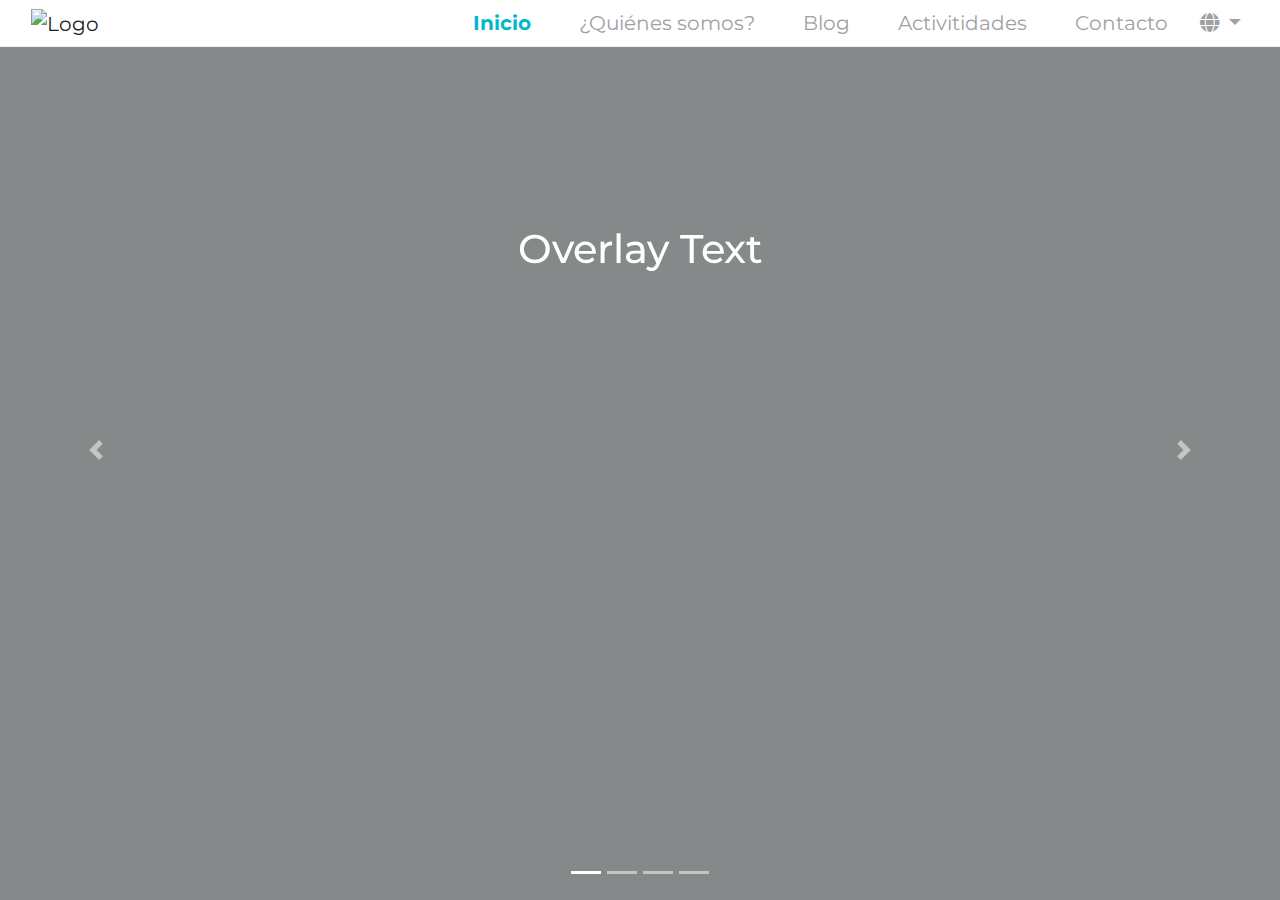
==== index.html @ be06c55a "work on all pages" ====
<!DOCTYPE html>
<html lang="en">

<head>
  <!-- Required meta tags -->
  <meta charset="utf-8">
  <meta name="viewport" content="width=device-width, initial-scale=1, shrink-to-fit=no">
  <title>Miriam Website</title>
  <meta name="author" content="Caterina">
  <meta name="description" content="Miriam Website.">
  <link rel="shortcut icon" href="/img/brand.png" type="image/x-icon">
   <!-- Bootstrap CSS  and Font Awesome-->
  <link rel="stylesheet" href="https://cdnjs.cloudflare.com/ajax/libs/font-awesome/5.11.2/css/all.css">
  <link rel="stylesheet" href="https://stackpath.bootstrapcdn.com/bootstrap/4.4.1/css/bootstrap.min.css"
    integrity="sha384-Vkoo8x4CGsO3+Hhxv8T/Q5PaXtkKtu6ug5TOeNV6gBiFeWPGFN9MuhOf23Q9Ifjh" crossorigin="anonymous">
    <link href="https://fonts.googleapis.com/css2?family=Montserrat:wght@700&display=swap" rel="stylesheet">
    <link href="https://fonts.googleapis.com/css2?family=Work+Sans:wght@300&display=swap" rel="stylesheet">
    <link href="https://fonts.googleapis.com/css2?family=Caveat:wght@700&display=swap" rel="stylesheet">
  <link rel="stylesheet" href="https://maxcdn.bootstrapcdn.com/font-awesome/4.4.0/css/font-awesome.min.css">
  <link rel="stylesheet" href="style.css">
</head>

<body>

  <!-- <div class="site-container">
    <header class="site-header"></header>
    <main class="site-content">
 -->
<!-- Navigation -->

      <nav class="navbar navbar-expand-lg navbar-light fixed-top">
        <div class="container-fluid">
          <a class="navbar-brand" href="index.html"> <img
              src="https://s7.gifyu.com/images/logo4.png" alt="Logo" class="logo"></a>
          <button class="navbar-toggler" id="toggler" type="button" data-toggle="collapse"
            data-target="#navbarNavDropdown" aria-controls="navbarNavDropdown" aria-expanded="false"
            aria-label="Toggle navigation">
            <span class="navbar-toggler-icon" id="icon"></span>
          </button>

          <div class="collapse navbar-collapse" id="navbarNavDropdown">
            <ul class="navbar-nav ml-auto">
              <li class="nav-item px-3 active">
                <a class="nav-link english" href="#">Home <span class="sr-only">(current)</span></a>
                <a class="nav-link spanish" href="#">Inicio <span class="sr-only">(current)</span></a>
              </li>
              <li class="nav-item px-3">
                <a class="nav-link english" href="about.html">Who we are?</a>
                <a class="nav-link spanish" href="about.html">¿Quiénes somos?</a>
              </li>
              <li class="nav-item px-3">
                <a class="nav-link english" href="blog.html">Blog</a>
                <a class="nav-link spanish" href="blog.html">Blog</a>
              </li>
              <li class="nav-item px-3">
                <a class="nav-link english" href="activities.html">Activities</a>
                <a class="nav-link spanish" href="activities.html">Activitidades</a>
              </li>
              <li class="nav-item px-3">
                <a class="nav-link english" href="contact.html">Contact</a>
                <a class="nav-link spanish" href="contact.html">Contacto</a>
              </li>

              <!-- Dropdown translation menu -->
              <li class="nav-item dropdown home">
                <a class="nav-link dropdown-toggle english" href="http://example.com" id="dropdown09"
                  data-toggle="dropdown" aria-haspopup="true" aria-expanded="false"><span
                    class="flag-icon flag-icon-us"> </span> <i class="fas fa-globe"></i> </a>
                <a class="nav-link dropdown-toggle spanish" href="http://example.com" id="dropdown10"
                  data-toggle="dropdown" aria-haspopup="true" aria-expanded="false"><span
                    class="flag-icon flag-icon-us"> </span> <i class="fas fa-globe"></i> </a>

                <!-- Dropdown button to change translation  -->
                <div class="dropdown-menu" aria-labelledby="dropdown09">
                  <a class="dropdown-item" href="#fr"><span class="flag-icon flag-icon-fr"> </span> <button
                      class="languageTranslate" onclick="translateToEnglish()">EN</button> </a>
                  <a class="dropdown-item" href="#fr"><span class="flag-icon flag-icon-fr"> </span> <button
                      class="languageTranslate" onclick="translateToSpanish()">ES</button> </a>
                </div>
              </li>
            </ul>
          </div>
        </div>
      </nav>


      <!-- Slider -->
<section class="slider-section">
	<div id="carousel" class="carousel slide" data-ride="carousel">
		<!-- Indicators -->
		<ol class="carousel-indicators">
			<li data-target="#carousel" data-slide-to="0" class="active"></li>
			<li data-target="#carousel" data-slide-to="1"></li>
      <li data-target="#carousel" data-slide-to="2"></li>
      <li data-target="#carousel" data-slide-to="3"></li>
		</ol> <!-- End of Indicators -->

		<!-- Carousel Content -->
		<div class="carousel-inner" role="listbox">
   
      <div class="carousel-item active" style="background-image: url('   https://images.pexels.com/photos/3184302/pexels-photo-3184302.jpeg?auto=compress&cs=tinysrgb&dpr=2&h=650&w=940');">
        <div class="overlay"><h1>Overlay Text</h1></div> 
				<div class="carousel-caption d-none d-md-block">
       
				<!-- 	<h3>Amazon Forest</h3>
					<p>Cool description for Amazon Forest.</p> -->
				</div>
			</div> <!-- End of Carousel Item -->

      <div class="carousel-item" style="background-image: url('https://cdn.pixabay.com/photo/2016/02/18/22/24/surfing-1208255_1280.jpg');">
        <div class="overlay"><h1>Overlay Text</h1></div> 
				<div class="carousel-caption d-none d-md-block">
			<!-- 		<h3>Bridge Picture</h3>
					<p>Awesome description for bridge.</p> -->
				</div>
      </div> <!-- End of Carousel Item -->
      <div class="carousel-item" style="background-image: url('https://images.pexels.com/photos/3184423/pexels-photo-3184423.jpeg?auto=compress&cs=tinysrgb&dpr=3&h=750&w=1260');">
    <!--   <div class="carousel-item" style="background-image: url('https://s7.gifyu.com/images/workplace-1245776_1920.jpg');"> -->
        <div class="overlay"><h1>Overlay Text</h1></div> 
				<div class="carousel-caption d-none d-md-block">
			<!-- 		<h3>Bridge Picture</h3>
					<p>Awesome description for bridge.</p> -->
				</div>
			</div> <!-- End of Carousel Item -->

			<div class="carousel-item" style="background-image: url('https://images.pexels.com/photos/1000445/pexels-photo-1000445.jpeg?auto=compress&cs=tinysrgb&dpr=2&h=650&w=940');">
        <div class="overlay"><h1>Overlay Text</h1></div> 
        <div class="carousel-caption d-none d-md-block">
				<!-- 	<h3>Flowers & Grass</h3> -->
				<!-- 	<p>Beauty of Flowers & Grass.</p> -->
				</div>
			</div> <!-- End of Carousel Item -->
    </div> <!-- End of Carousel Content -->
    
    

		<!-- Previous & Next -->
		<a href="#carousel" class="carousel-control-prev" role="button" data-slide="prev">
			<span class="carousel-control-prev-icon" aria-hidden="true"></span>
			<span class="sr-only"></span>
		</a>
		<a href="#carousel" class="carousel-control-next" role="button" data-slide="next">
			<span class="carousel-control-next-icon" aria-hidden="true"></span>
			<span class="sr-only"></span>
		</a>
	</div> <!-- End of Carousel -->
</section> <!-- End of Slider -->

<!-- <section id="carouselPictures">

      <div id="carouselExampleControls" class="carousel slide" data-ride="carousel">
        <div class="carousel-inner">
          <div class="carousel-item active">
        <div class="overlay"><h1>Overlay Text</h1></div> 
            <img class="d-block w-100 img-fluid" src="https://s7.gifyu.com/images/flower3.jpg" alt="First slide">
          </div>
          <div class="carousel-item">
            <div class="overlay"><h1>Overlay Text</h1></div>
            <img class="d-block w-100 img-fluid" src="https://s7.gifyu.com/images/workplace-1245776_1920.jpg" alt="Second slide">
          </div>
          <div class="carousel-item">
            <div class="overlay"><h1>Overlay Text</h1></div>
            <img class="d-block w-100 img-fluid" src="https://s7.gifyu.com/images/success-846055_1920.jpg" alt="Third slide">
          </div>
        </div>
        <a class="carousel-control-prev" href="#carouselExampleControls" role="button" data-slide="prev">
          <span class="carousel-control-prev-icon" aria-hidden="true"></span>
          <span class="sr-only">Previous</span>
        </a>
        <a class="carousel-control-next" href="#carouselExampleControls" role="button" data-slide="next">
          <span class="carousel-control-next-icon" aria-hidden="true"></span>
          <span class="sr-only">Next</span>
        </a>
      </div>

    </section> -->

<!-- Home landing page section -->

     <!--  <div id="home">
        <div class="container-fluid p-0">
          <div class="row home-row">
            <div class="col-sm-12 col-md-12 col-lg-6 col-xl-6 landing-box-1">
              <h1 class="english">We <span class="highlight">drive</span> the flow</h1>
              <h1 class="spanish"> <span class="highlight">Dirigimos</span> el flujo</h1>
              <p class="english">Cooling devices for on-board electronics based on the Corona Effect.</p>
              <p class="spanish">Dispositivos de refrigeración para la electrónica de a bordo basados en el Efecto
                Corona.</p>
              <div class="english">
                <div class="homeButton"><a href="#about" class="button2">Discover more</a> </div>
              </div>
              <div class="spanish">
                <div class="homeButton"><a href="#about" class="button2">Descubre más</a> </div>
              </div>
            </div>
            <div class="col-sm-12 col-md-12 col-lg-6 col-xl-6 landing-box-2">
              <div class="plasma-image">
                <img src="./img/plasma-image-home-3.png" alt="plasma Image" class="img-responsive">
              </div>
            </div>
          </div>
        </div>
      </div>




    </main>
  </div> -->

<!-- Footer -->

 <!--  <footer id="footer">
    <div class="container-fluid">

      <div class="row footer-box">

        <div class="col-sm-4">
          <a href="privacyLink.html">
            <h4 class="privacy english">Privacy Policy</h4>
          </a>
          <a href="privacyLink.html">
            <h4 class="privacy spanish">Privacidad</h4>
          </a>
        </div>

        <div class="col-sm-4 social-icons">
          <a href="https://twitter.com/cedrion_ing" class="fa fa-twitter-square"></a>
          <a href="https://www.linkedin.com/company/cedri%C3%B3n/" class="fa fa-linkedin"></a>
          <a href="https://www.instagram.com/CEDRION_ING/" class="fa fa-instagram"></a>
          <a href="https://www.youtube.com/channel/UCY1_HIIcUJ8tdkNRcr9jGtw" class="fab fa-youtube"></a>
          <div class="copyright">
            <h4>2020|CEDRION©</h4>
          </div>
        </div>


        <div class="col-sm-4 ">
          <div class=" cta-button-3"><a href="#home" class="fas fa-chevron-up"></a> </div>
        </div>

      </div>
    </div>

  </footer>  -->



<!-- Scripts -->

  <script src="https://code.jquery.com/jquery-3.4.1.js" integrity="sha256-WpOohJOqMqqyKL9FccASB9O0KwACQJpFTUBLTYOVvVU="
    crossorigin="anonymous"></script>
  <script src="https://code.jquery.com/jquery-3.4.1.slim.min.js"
    integrity="sha384-J6qa4849blE2+poT4WnyKhv5vZF5SrPo0iEjwBvKU7imGFAV0wwj1yYfoRSJoZ+n" crossorigin="anonymous">
    </script>
  <script src="https://cdn.jsdelivr.net/npm/popper.js@1.16.0/dist/umd/popper.min.js"
    integrity="sha384-Q6E9RHvbIyZFJoft+2mJbHaEWldlvI9IOYy5n3zV9zzTtmI3UksdQRVvoxMfooAo" crossorigin="anonymous">
    </script>
  <script src="https://stackpath.bootstrapcdn.com/bootstrap/4.4.1/js/bootstrap.min.js"
    integrity="sha384-wfSDF2E50Y2D1uUdj0O3uMBJnjuUD4Ih7YwaYd1iqfktj0Uod8GCExl3Og8ifwB6" crossorigin="anonymous">
    </script>
  <script src="script.js"></script>
</body>

</html>
---- style.css ----
body, html {
    height: 100%;
    margin: 0;
    padding: 0;
  }
 
 
 html{
  scroll-behavior: smooth;
  /* This causes the anchor tag to go to the top of the section */
  scroll-padding-top: 70px; 
} 


body{
    font-family: 'Montserrat', sans-serif;
}

body p{
    color: #7C8080;
}


.english{
    display: none;
}

.spanish{
    display: block;
}

/* Navbar */

.navbar-expand-lg .navbar-collapse{
    justify-content: flex-end;
}

.navbar{
    background-color: white;
    border-bottom:1px solid rgba(224, 230, 229, 0.486);
}

.nav-link{
    font-size: 20px;
    justify-content: flex-end;
    align-items: center;
}

.navbar-light .navbar-toggler  {
    border: none;
    outline: none;
  }


.navbar-light .navbar-nav .nav-link {
    color:rgb(160, 160, 165);
}

.navbar-light .navbar-nav .active>.nav-link, .navbar-light .navbar-nav .nav-link.active, .navbar-light .navbar-nav .nav-link.show, .navbar-light .navbar-nav .show>.nav-link {
    color:  #00B7CC;
    font-weight: bold;
  /*   background:linear-gradient(#85D7CB,#85D7CB) bottom/100% 4px no-repeat;  */
}
.navbar-light .navbar-nav .nav-link:focus, .navbar-light .navbar-nav .nav-link:hover {
    color: #00B7CC;
}


/* For responsivity of hamburger menu .row is needed  */
.row {
    margin: 0;
 }

 .navbar{
     padding-top: 0;
     padding-bottom: 0;
 }
/* 
 #carouselPictures img{
    width: 100%;
    height: 100vh;
    background-position: center center;
    background-repeat: no-repeat;
    background-attachment: fixed;
    background-size: cover; 
 } */
 /* .carousel-item {
    height: 100vh;
    background-repeat: no-repeat;
    background-position: center center;
    background-size: cover;
  }
 */

 /* Slider */
.carousel-item {
    height: 100vh;
    background-repeat: no-repeat;
    background-position: center center;
    background-size: cover;
  }

/*   .item img{
    width: 100%;
    } */
  .carousel {
    height: 100vh;
  }
  
  .carousel-inner {
    height: 100%;
  }
  
  .item {
    background-size: cover;
    background-position: 50% 50%;
    width: 100%;
    height: 100%;
  }
  
  .item img {
    visibility: hidden; 
  }   

 .carousel-item:after{
    box-shadow: inset 0 0 0 100000px rgba(14, 19, 19, 0.5);
    position: absolute;
    top: 0;
    left: 0;
    width: 100%;
    height: 100%;
    content: "";
} 

 .overlay { 
    color:#fff;
    position:absolute;
    z-index:12;
    top:25%;
    left:0;
    width:100%;
    text-align:center;
  } 
 /*  .carousel-item.active,
  .carousel-item-next,
  .carousel-item-prev {
    display: block;
  } */

  
  
/*-- Footer --*/


#footer{
    background: #161617;
    padding-top: 30px; 
    padding-bottom: 30px; 
   
}


.footer-box{
    display: flex;
    justify-content: center;
    /*border:1px solid blue;*/
}

.privacy{
    color: white;
    text-align: center;
    font-size: 1.1rem;
    cursor: pointer;
    padding-bottom: 5%;
}

.privacy:hover{
    color: #bb51ce;  
}

a:hover{
    text-decoration:none;
}

.social-icons{
    text-align: center;
    /* border:1px solid green;*/
}

/*  
.copyright {
    border:1px solid red;
   
} */
 
.copyright h4{
    color: white;
    font-size: 1rem;
    text-align: center;
    padding-top: 4%;
}




/*-- Scroll up to top button --*/
  
.cta-button-3{
    text-align: center;
    width: 100%;
    /*border: 2px solid green;*/
}

 .cta-button-3 {
        padding: 2%;  
}
  
 .cta-button-3 a {
    border:1px solid white; 
    display: inline-block;
    color:white;
    text-decoration: none;
    padding: 0.5em 0.5em;
    border-radius: 50%;
    font-size: 1.5em;
}
    
.cta-button-3 a:hover {
        color: white;
        text-decoration: none;
        box-shadow: inset 0 -2em 0 rgba(187, 81, 206, 0.5);
} 
   
.cta-button-4{
    text-align: center;
    width: 100%;
    /*border: 2px solid green;*/
  }
  
.cta-button-4 {
    padding: 2%;
}
    
.cta-button-4 a {
    border:1px solid white; 
    display: inline-block;
    color:white;
    text-decoration: none;
    padding: 0.5em 0.5em;
    border-radius: 50%;
    font-size: 1.5em;
}
      
.cta-button-4 a:hover {
    color: white;
    text-decoration: none;
    box-shadow: inset 0 -2em 0 rgba(187, 81, 206, 0.5);
} 
  



/* About Page */


#home{
    display: flex;
    justify-content: center;
    align-items: center;
    width: 100%;
    height: 100vh;
  /*   background: #0F0E2E; */  /* fallback for old browsers */
    background: linear-gradient(to right,rgba(14, 19, 19, 0.5), rgba(14, 19, 19, 0.5)), url(https://images.pexels.com/photos/636220/pexels-photo-636220.jpeg?auto=compress&cs=tinysrgb&dpr=2&h=650&w=940); /* W3C, IE 10+/ Edge, Firefox 16+, Chrome 26+, Opera 12+, Safari 7+ */
    background-position: center center;
    background-repeat: no-repeat;
    background-attachment: fixed;
    background-size: cover;
}


/* iphone 5 media query  */

@media (max-width: 360px) { 
      #home{
        height: 105vh;
    }
}


.landing-box-1{
    overflow:hidden;
    justify-content: flex-start; 
    align-items: center;
}

.landing-box-1 h1 {
     text-align: center; 
    font-size: 2.3rem;
    margin-top: 60px;
    color: white;
    font-weight: bold;
   } 


.landing-box-1 p {
    align-items: center; 
  text-align: center; 
    font-size: 1.3rem;
    color: white;
    letter-spacing: 2px;
/*     line-height: 2rem; */
/*     padding-top: 5%; */
}


/* Discover more scroll to next section */

.landing-box-1 .homeButton{
    display: flex;
    justify-content: center;
    margin-top: 100px;
    /* margin-left: 50px; */
  /*   text-align: start;  */
}


 .button2{
    font-size: 1.2rem;
    border: none;
    background-color:#00B7CC;
    margin-top: 20px;
/*     padding: 2%; */
     padding-left: 15px;
    padding-right: 15px; 
    padding-top: 10px;
    padding-bottom: 10px; 
    border-radius: 10px;
    color: white;
}

.button2:hover {
    background-color: #F086AA;  
    text-decoration: none;
    color:white;
}

@media screen and (min-width: 615px){
    .landing-box-1 p {
        padding-left: 50px; 
        padding-right: 50px;
    }
}

/* @media screen and (min-width:769px){
	.button2 {display:block}
}
@media screen and (max-width:769px){
	.button2{display:none}
} */



/* Landing-box 2 */

.landing-box-2 {
    display:flex;
    justify-content: center;
    padding-top: 40px;
}




@media (min-width: 498px) {
    .landing-box-2 {
        display: flex;
        justify-content: center;
        align-items: center;
        padding-top: 60px;
    }
}



/*  iphone 5 media query   */

@media (max-width: 360px) { 
    .landing-box-1 h1 {
        margin-top: 100px;
        font-size: 2rem;
       } 
       
       .landing-box-1 p {
        font-size: 1.1rem;
       } 
   
  
      .landing-box-2 {
        padding: 35px;
    }


    
}



/*  large screen and desktop media query  */

    @media (min-width:770px) and (max-height: 1366px)   {
        .landing-box-1 h1 {
          /*   padding-left: 5%; */
            font-size: 4rem;
        } 
   
  
        .landing-box-1 p{
            font-size: 1.5rem;
            letter-spacing: 2px;
            line-height: 3rem;
        }

    }


/* padding for corona and device features sections */

.padding{
    padding: 50px 0;
}

.padding img{
    width: 100%;
}


#about{
    background-color: white;
    display: flex;
    justify-content: center;
    align-items: center;
    width: 100%;
    height: 100vh;
    margin-bottom: 10px;
}


#about h1 {
    /* text-align: start; */
    /* margin-top: 47px;
    margin-bottom: 20px; */
    font-weight: bold;
    color: #525253;
    font-size: 2.2rem;
    overflow: hidden;
  /*   margin-bottom: 300px;
    margin-top: -100px; */
}

#about p {
/*  color: rgb(119, 119, 126); */
    text-align: start;
    font-size: 1.2rem;
    line-height: 1.8;
    margin-bottom: 20px;
}


#blog{
    display: flex;
    justify-content: center;
    align-items: center;
    width: 100%;
    height: 100vh;
  /*   background: #0F0E2E; */  /* fallback for old browsers */
    background: linear-gradient(to right,rgba(14, 19, 19, 0.5), rgba(14, 19, 19, 0.5)), url(https://images.pexels.com/photos/262508/pexels-photo-262508.jpeg?auto=compress&cs=tinysrgb&dpr=2&h=650&w=940); /* W3C, IE 10+/ Edge, Firefox 16+, Chrome 26+, Opera 12+, Safari 7+ */
    background-position: center center;
    background-repeat: no-repeat;
    background-attachment: fixed;
    background-size: cover;
}


/* iphone 5 media query  */

@media (max-width: 360px) { 
      #blog{
        height: 105vh;
    }
}


#activity{
    display: flex;
    justify-content: center;
    align-items: center;
    width: 100%;
    height: 100vh;
  /*   background: #0F0E2E; */  /* fallback for old browsers */
    background: linear-gradient(to right,rgba(14, 19, 19, 0.5), rgba(14, 19, 19, 0.5)), url(https://images.pexels.com/photos/1587927/pexels-photo-1587927.jpeg?auto=compress&cs=tinysrgb&dpr=2&h=650&w=940); /* W3C, IE 10+/ Edge, Firefox 16+, Chrome 26+, Opera 12+, Safari 7+ */
    background-position: center center;
    background-repeat: no-repeat;
    background-attachment: fixed;
    background-size: cover;
}


/* iphone 5 media query  */

@media (max-width: 360px) { 
      #activity{
        height: 105vh;
    }
}



#wrapper {
    display: table;
    height: 100%;
    width: 100%;
  }
  
  .container-fostrap {
    display: table-cell;
    padding: 1em;
    text-align: center;
    vertical-align: middle;
  }
  .fostrap-logo {
    width: 100px;
    margin-bottom:15px
  }
  h1.heading {
    color: #fff;
    font-size: 1.15em;
    font-weight: 900;
    margin: 0 0 0.5em;
    color: #505050;
  }
  @media (min-width: 450px) {
    h1.heading {
      font-size: 3.55em;
    }
  }
  @media (min-width: 760px) {
    h1.heading {
      font-size: 3.05em;
    }
  }
  @media (min-width: 900px) {
    h1.heading {
      font-size: 3.25em;
      margin: 0 0 0.3em;
    }
  } 



  
  .card {
    display: block; 
      margin-bottom: 20px;
      line-height: 1.7;
      background-color: #fff;
      border-radius: 2px;
      box-shadow: 0 2px 5px 0 rgba(0,0,0,0.16),0 2px 10px 0 rgba(0,0,0,0.12); 
      transition: box-shadow .25s; 
  }
  .card:hover {
    box-shadow: 0 8px 17px 0 rgba(0,0,0,0.2),0 6px 20px 0 rgba(0,0,0,0.19);
  }
  .img-card {
    width: 100%;
    height:200px;
    border-top-left-radius:2px;
    border-top-right-radius:2px;
    display:block;
    overflow: hidden;
  }
  .img-card img{
    width: 100%;
    height: 200px;
    object-fit:cover; 
    transition: all .25s ease;
  } 
  .card-content {
    padding: 15px;
    text-align: left;
  }
  .card-title {
    margin-top:0px;
    font-weight: 700;
    font-size: 1.65em;
  }
  .card-title a {
    color: #000;
    text-decoration: none !important;
  }
  .card-read-more {
    border-top: 1px solid #D4D4D4;
  }
  .card-read-more a {
    text-decoration: none !important;
    padding-top: 50px;
    padding-bottom: 50px;
    padding-right:10px;
    padding-left:10px;
    font-weight:600;
    text-transform: uppercase
  }

  
/*-- Contact Us page --*/

/* form{
  padding-right: 5%;
  padding-left: 5%;
} */

textarea.form-control {
  height: 150px;
}


.defaultContactFormName, .defaultContactFormEmail, .exampleFormControlTextarea2{
  background-color: white;
  border: none;
  opacity: 70%;
  font-weight: bold;
} 

#exampleFormControlTextarea2{
  padding-bottom: 30px;
}


form .form-control::-webkit-input-placeholder { 
  color: rgb(95, 95, 102);
  font-size: 1rem;
  font-family: 'Work Sans', sans-serif;
}

form .form-control::-moz-placeholder {
  color: white;
  font-size: 1rem;
}
form .form-control:-ms-input-placeholder {
  color: white;
  font-size: 1rem;
}

form .form-control:placeholder {
  color: white;
  font-size: 1rem;
}

.form-control {
  color: white;
} 


/*-- send button --*/

.btn{
  background-color:transparent;
  border-color: white;
  font-weight: bold;
  padding-left: 25px;
  padding-right: 25px;
  padding-top: 2px;
  padding-bottom: 2px;
  border-radius: 15px;
  color: white;
  font-size: 1.2rem;
}

.btn:hover {
  color:white;
  box-shadow: inset 0 -3em 0 rgba(240, 134, 170, 1) ;
  background-color: transparent;
  border-color: transparent;
}


#contact-us{
 background: linear-gradient(to right, rgb(0, 183, 204, .50), rgb(92, 196, 183, 0.67)), url('https://s7.gifyu.com/images/ocean-wave-cropbeb8fcb1554c7b6c.md.jpg');
  display: flex;
  justify-content: center;
  align-items: center;
  width: 100%;
  height: 100vh;
  -webkit-background-size: cover;
  -moz-background-size: cover;
  -o-background-size: cover;
  background-size: cover;
  overflow:hidden;
}


#contact-us h1 {
  margin-bottom: 15px;
  margin-top: 110px;
/*   padding-left: 5%; */
  font-weight: bold;
  color:white;
  font-size: 2.1rem;
}

#contact-us p {
  font-family: 'Work Sans', sans-serif;
  color: white;
  text-align: start;
  font-size: 1.2rem;
  line-height: 1.6;
  margin-bottom: 10px;
  font-weight: 600;
 /*  padding-right: 20%;
  padding-left: 5%; */
}

.social-media{
/*   padding-left: 5%; */
  margin-bottom: 20px;
}

.fa {
  padding: 7px;
  font-size: 1.2rem;
  color:white;
  border-radius: 5px;
  border: 1px solid white;
  margin-right: 10px;
}

.fa:hover{
  background-color:  #F086AA; 
  color: white; 
  text-decoration: none;
}


.fab {
  padding: 10px 15px 5px;
  font-size: 1.2rem;
  color: white;
}

.fab:hover{
  color: #F086AA;  
  text-decoration: none;
} 


/* iphone 5 media query  */

@media (max-width: 360px) { 
  textarea.form-control {
    height: 100px;
}
#contact-us h1 {
  margin-top: 120px;
  margin-bottom: 10px;
  font-size: 1.8rem;
}
#contact-us p {
  font-size: 1.1rem;
  line-height: 1.4;
}
.btn {
  padding-left: 15px;
  padding-right: 15px;
  font-size: 0.9rem;
}
.fa {
  padding: 5px;
  font-size: 1rem;
}
form .form-control::-webkit-input-placeholder { 
  font-size: 0.8rem;
  font-family: 'Work Sans', sans-serif;
}
}


@media (min-width:770px) and (max-height: 1366px)   {
  #contact-us h1 {
    margin-bottom: 20px;
    padding-left: 5%;
    font-size: 3rem;
    margin-top: 0;
  }
  
  #contact-us p {
    font-size: 1.8rem;
    line-height: 1.8;
    margin-bottom: 20px;
    padding-right: 20%;
    padding-left: 5%;
  }

  .social-media{
    padding-left: 5%;
    margin-bottom: 20px;
  }
  .btn{
    font-size: 1.5rem;
  }
  
form{
  padding-right: 10%;
  padding-left: 10%;
}
textarea.form-control {
  height: 200px;
}
form .form-control::-webkit-input-placeholder { 
  font-size: 1.1rem;
}

form .form-control::-moz-placeholder {
  font-size: 1.1rem;
}
form .form-control:-ms-input-placeholder {
  font-size: 1.1rem;
}

form .form-control:placeholder {
  font-size: 1.1rem;
}


}
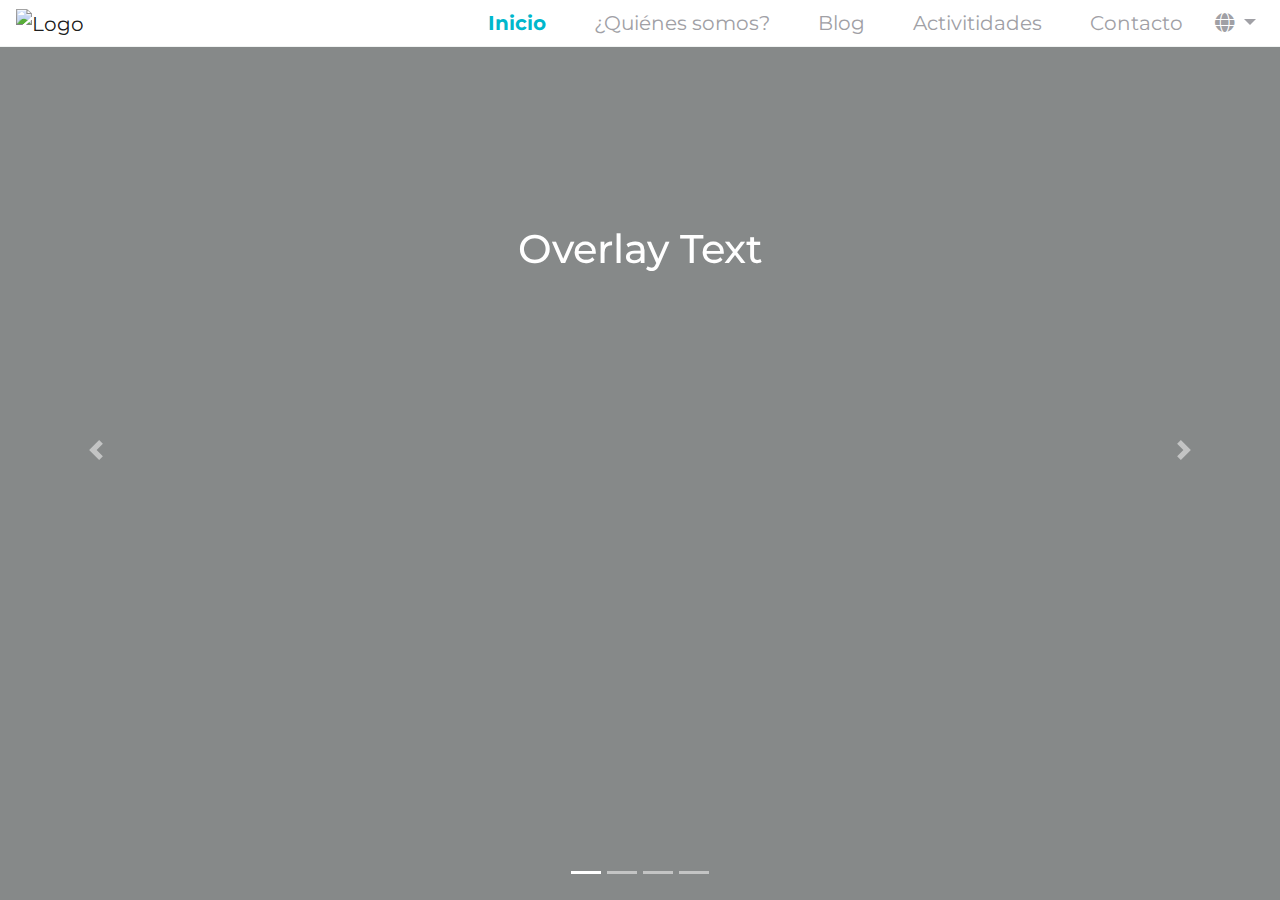
==== commit e85943aa: "changes to about page" ====
--- a/index.html
+++ b/index.html
@@ -98,7 +98,7 @@
 		<!-- Carousel Content -->
 		<div class="carousel-inner" role="listbox">
    
-      <div class="carousel-item active" style="background-image: url('   https://images.pexels.com/photos/3184302/pexels-photo-3184302.jpeg?auto=compress&cs=tinysrgb&dpr=2&h=650&w=940');">
+      <div class="carousel-item active" style="background-image: url('https://images.pexels.com/photos/3184302/pexels-photo-3184302.jpeg?auto=compress&cs=tinysrgb&dpr=2&h=650&w=940');">
         <div class="overlay"><h1>Overlay Text</h1></div> 
 				<div class="carousel-caption d-none d-md-block">
        
--- a/style.css
+++ b/style.css
@@ -8,7 +8,7 @@
  html{
   scroll-behavior: smooth;
   /* This causes the anchor tag to go to the top of the section */
-  scroll-padding-top: 70px; 
+  scroll-padding-top: 90px; 
 } 
 
 
@@ -65,6 +65,38 @@
     color: #00B7CC;
 }
 
+.navbar .navbar-collapse {
+  text-align: center;
+}
+
+
+/* navbar translate  */
+
+ .languageTranslate{
+  display: flex;
+  justify-content: center;
+  align-items: center;
+  background-color: transparent;
+  color: rgb(160, 160, 165);
+  border-radius: 5px;
+  border: 1px solid rgb(160, 160, 165);
+/*  border: none; */
+} 
+
+.navbar-nav .dropdown-menu {
+  border: none;
+}
+
+.navbar .dropdown.show a :hover{ 
+  background-color: #00B7CC;
+  color: white;
+  border: none;
+}
+
+.dropdown-item{
+  display: flex;
+  justify-content: center;
+}
 
 /* For responsivity of hamburger menu .row is needed  */
 .row {
@@ -419,6 +451,13 @@
             letter-spacing: 2px;
             line-height: 3rem;
         }
+        .dropdown-item{
+          display: flex;
+          justify-content: start;
+        }
+        .languageTranslate{
+         border: none;
+        } 
 
     }
 
@@ -826,8 +865,202 @@
 }
 
 form .form-control:placeholder {
-  font-size: 1.1rem;
-}
-
-
-}
+  font-size: 1rem;
+}
+
+}
+
+
+#whatWeDo{
+ /*  background-color: white; */
+  display: flex;
+  justify-content: center;
+ align-items: center; 
+  width: 100%;
+  min-height: 100%;
+/*   box-sizing: border-box; */
+/*   margin-bottom: 10px; */
+}
+
+
+#whatWeDo h1 {
+  /* text-align: start; */
+  margin-top: 47px;
+  margin-bottom: 20px;
+  font-weight: bold;
+  color: #F086AA;
+  font-size: 2.2rem;
+}
+
+#whatWeDo p {
+  font-family: 'Work Sans', sans-serif;
+  color: #5A6060; 
+  text-align: start;
+  font-size: 1.4rem;
+  line-height: 1.8;
+  margin-bottom: 20px;
+  margin-top: 40px;
+/*   padding-left: 15%;
+  padding-right: 15%; */
+}
+
+.about-image{ 
+  display: flex;
+  justify-content: center;
+  align-items: center;
+  margin-top: 15px;
+} 
+
+
+.about-image img{
+  align-items: center;
+  transition: transform 2s, 1s ease-in-out;
+  cursor: pointer;
+  max-width: 400px;
+  max-height: 400px;
+}  
+
+
+
+
+#cardFlip{
+  display: flex;
+  justify-content: center;
+  align-items: center;
+  min-height: 100%;
+  width: 100%;
+  border: 1px solid blue;
+}
+
+#cardFlip2{
+  display: flex;
+  justify-content: center;
+  /* align-items: center; */
+  width: 100%;
+  height: 100vh;
+}
+
+.cardFlip3{
+  display: flex;
+  justify-content: center;
+  width: 100%;
+  height: 100vh;
+}
+
+
+
+
+
+.container-fluid {
+  padding-right: 0;
+  padding-left: 0;
+}
+
+
+h1 {
+  margin-top:0;
+}
+h2 {
+  text-transform:uppercase;
+}
+.card {
+	position: relative;
+	display: inline-block;
+	-webkit-transition: 0.6s;
+	transition: 0.6s;
+	text-align: center;
+	-webkit-transform-style: preserve-3d;
+	transform-style: preserve-3d;
+	width: 100%;
+	height: 400px;
+	padding: 0;
+	margin: 0.8%;
+	margin-bottom: 18px;
+}
+
+.card .front, .card .back {
+	height: inherit;
+	width: inherit;
+	overflow: hidden;
+	position: absolute;
+	-webkit-backface-visibility: hidden;
+	backface-visibility: hidden;
+	width: 100%;
+	height: 100%;
+	background-color: white;
+	border-radius: 2px;
+	box-shadow: 0px 1px 2px rgba(0,0,0, 0.2);
+}
+/* .card .front:hover, .card .back:hover {
+	box-shadow: 0px 1px 6px rgba(0,0,0, 0.4);
+}
+ */	/* Add the Flip button */
+.card .front .flipButton, .card .back .flipButton {
+	position: absolute;
+	bottom: 0px;
+	cursor: pointer;
+	width: 100%;
+	line-height: 40px;
+	display: block;
+	text-align: center;
+  color:#fff;
+	background-color: transparent;
+}
+.card .front span svg, .card .back span svg {
+	fill: #2c3e50;
+}
+.card .front {
+  background:url('https://s7.gifyu.com/images/ocean-wave-cropbeb8fcb1554c7b6c.md.jpg');
+  background-repeat: no-repeat;
+  background-position: center center;
+  background-size: cover;
+/*   width: 400px; */
+	z-index: 2;
+}
+.card .back {
+	-webkit-transform: rotateY(180deg);
+	transform: rotateY(180deg);
+  color: black;
+background: white;
+
+}
+.card.flip {
+	/* CSS to make element flip on click */
+	-webkit-transform: rotateY(180deg);
+	transform: rotateY(180deg);
+}
+.card section {
+	/* Content Setup */
+  padding: 25px 10px;	
+  
+}
+/* Wrapper and card positioning. Not required for card */
+.wrapper {
+	position: relative;
+	width: 90%;
+	height: auto;
+	margin: 2.5%;
+	background: #eee;
+	padding: 2.5%;
+  border-radius: 2px;
+  box-shadow: 0px 1px 2px rgba(0,0,0, 0.2);
+}
+
+
+@media (min-width:770px) and (max-height: 1366px)   {
+  .card {
+    position: relative;
+    display: inline-block;
+    -webkit-transition: 0.6s;
+    transition: 0.6s;
+    text-align: center;
+    -webkit-transform-style: preserve-3d;
+    transform-style: preserve-3d;
+  /*   width: 70%; */
+    height: 400px;
+    padding: 0;
+    margin: 0.8%;
+    margin-bottom: 18px;
+  }
+ 
+ }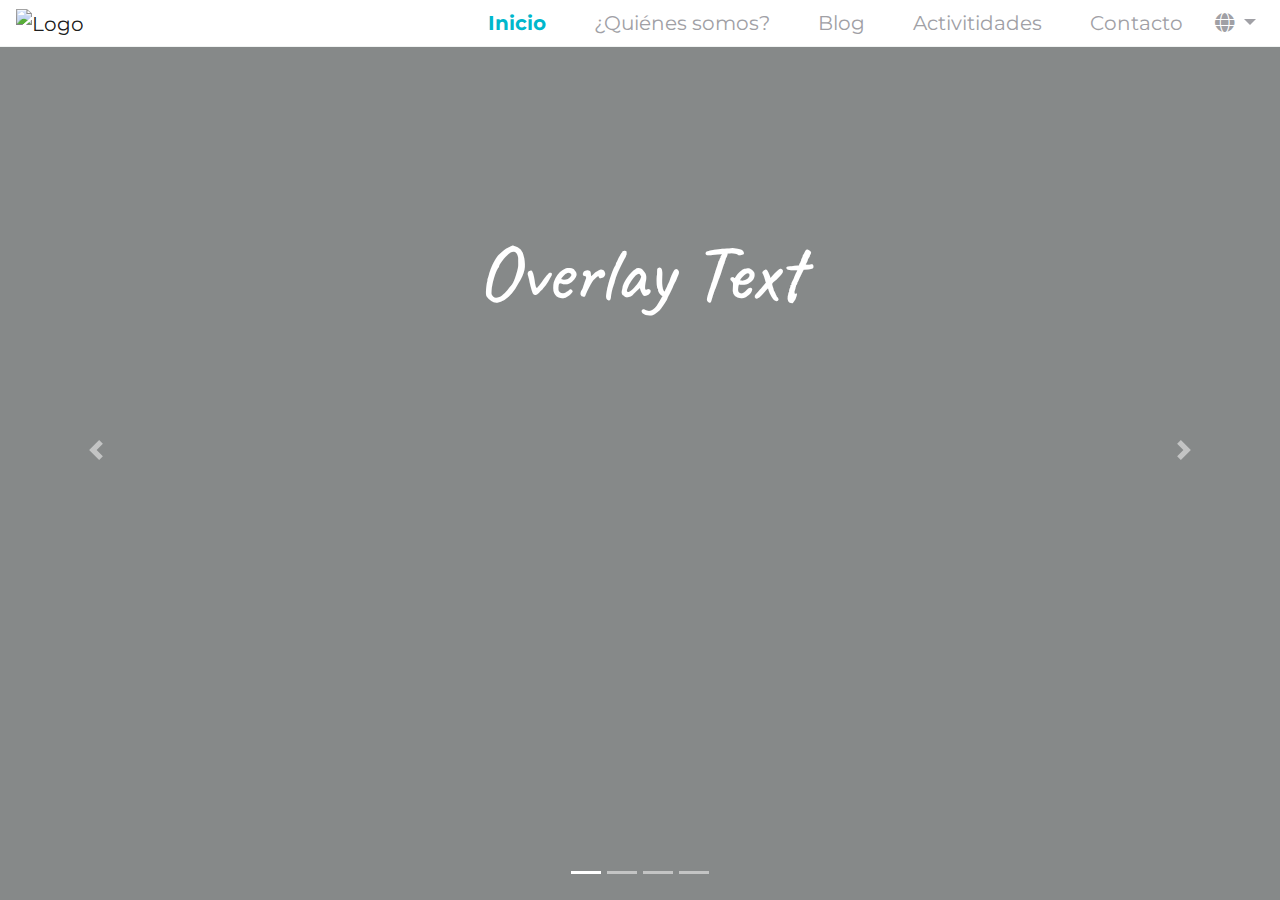
==== commit 9dd41476: "changes to about page" ====
--- a/index.html
+++ b/index.html
@@ -99,7 +99,10 @@
 		<div class="carousel-inner" role="listbox">
    
       <div class="carousel-item active" style="background-image: url('https://images.pexels.com/photos/3184302/pexels-photo-3184302.jpeg?auto=compress&cs=tinysrgb&dpr=2&h=650&w=940');">
-        <div class="overlay"><h1>Overlay Text</h1></div> 
+        <div class="overlay">
+          <h1 class="english">Overlay Text</h1>
+          <h1 class="spanish">Overlay Text</h1>
+        </div> 
 				<div class="carousel-caption d-none d-md-block">
        
 				<!-- 	<h3>Amazon Forest</h3>
@@ -108,7 +111,10 @@
 			</div> <!-- End of Carousel Item -->
 
       <div class="carousel-item" style="background-image: url('https://cdn.pixabay.com/photo/2016/02/18/22/24/surfing-1208255_1280.jpg');">
-        <div class="overlay"><h1>Overlay Text</h1></div> 
+        <div class="overlay">
+          <h1 class="english">Ride the wave of opportunity.</h1>
+          <h1 class="spanish">Subete a la ola de las oportunidades.</h1>
+        </div> 
 				<div class="carousel-caption d-none d-md-block">
 			<!-- 		<h3>Bridge Picture</h3>
 					<p>Awesome description for bridge.</p> -->
@@ -116,7 +122,10 @@
       </div> <!-- End of Carousel Item -->
       <div class="carousel-item" style="background-image: url('https://images.pexels.com/photos/3184423/pexels-photo-3184423.jpeg?auto=compress&cs=tinysrgb&dpr=3&h=750&w=1260');">
     <!--   <div class="carousel-item" style="background-image: url('https://s7.gifyu.com/images/workplace-1245776_1920.jpg');"> -->
-        <div class="overlay"><h1>Overlay Text</h1></div> 
+        <div class="overlay">
+          <h1 class="english">Overlay Text</h1>
+          <h1 class="spanish">Overlay Text</h1>
+        </div> 
 				<div class="carousel-caption d-none d-md-block">
 			<!-- 		<h3>Bridge Picture</h3>
 					<p>Awesome description for bridge.</p> -->
@@ -124,7 +133,10 @@
 			</div> <!-- End of Carousel Item -->
 
 			<div class="carousel-item" style="background-image: url('https://images.pexels.com/photos/1000445/pexels-photo-1000445.jpeg?auto=compress&cs=tinysrgb&dpr=2&h=650&w=940');">
-        <div class="overlay"><h1>Overlay Text</h1></div> 
+        <div class="overlay">
+          <h1 class="english">Dare to overcome your fears and be free.</h1>
+          <h1 class="spanish">Atrévete a superar tus miedos y ser libre.</h1>
+        </div> 
         <div class="carousel-caption d-none d-md-block">
 				<!-- 	<h3>Flowers & Grass</h3> -->
 				<!-- 	<p>Beauty of Flowers & Grass.</p> -->
--- a/style.css
+++ b/style.css
@@ -179,7 +179,11 @@
     display: block;
   } */
 
-  
+  .overlay h1 { 
+    color:#fff;
+    font-family: 'Caveat', cursive;
+   font-size: 5rem; 
+  } 
   
 /*-- Footer --*/
 
@@ -316,6 +320,7 @@
       #home{
         height: 105vh;
     }
+    
 }
 
 
@@ -327,7 +332,7 @@
 
 .landing-box-1 h1 {
      text-align: center; 
-    font-size: 2.3rem;
+    font-size: 2.1rem;
     margin-top: 60px;
     color: white;
     font-weight: bold;
@@ -335,15 +340,12 @@
 
 
 .landing-box-1 p {
-    align-items: center; 
-  text-align: center; 
-    font-size: 1.3rem;
-    color: white;
-    letter-spacing: 2px;
-/*     line-height: 2rem; */
-/*     padding-top: 5%; */
-}
-
+  align-items: center;
+  text-align: center;
+  font-size: 1.2rem;
+  color: white;
+  margin-top: 30px;
+}
 
 /* Discover more scroll to next section */
 
@@ -419,7 +421,7 @@
 @media (max-width: 360px) { 
     .landing-box-1 h1 {
         margin-top: 100px;
-        font-size: 2rem;
+        font-size: 1.8rem;
        } 
        
        .landing-box-1 p {
@@ -451,6 +453,7 @@
             letter-spacing: 2px;
             line-height: 3rem;
         }
+        
         .dropdown-item{
           display: flex;
           justify-content: start;
@@ -596,17 +599,27 @@
 
 
 
-  
-  .card {
+ /*  style="width: 15rem; height: 28rem; */
+
+
+
+
+
+
+
+  
+  .card-blog {
     display: block; 
       margin-bottom: 20px;
       line-height: 1.7;
       background-color: #fff;
       border-radius: 2px;
       box-shadow: 0 2px 5px 0 rgba(0,0,0,0.16),0 2px 10px 0 rgba(0,0,0,0.12); 
-      transition: box-shadow .25s; 
-  }
-  .card:hover {
+      transition: box-shadow .25s;
+      width: 15rem;
+      height: 28rem; 
+  }
+  .card-blog:hover {
     box-shadow: 0 8px 17px 0 rgba(0,0,0,0.2),0 6px 20px 0 rgba(0,0,0,0.19);
   }
   .img-card {
@@ -713,6 +726,29 @@
   color: white;
   font-size: 1.2rem;
 }
+
+.btn:hover {
+  color:white;
+  box-shadow: inset 0 -3em 0 rgba(240, 134, 170, 1) ;
+  background-color: transparent;
+  border-color: transparent;
+}
+
+
+
+.btn2{
+  background-color:#00B7CC;
+/*   border-color: white; */
+  font-weight: bold;
+  padding-left: 15px;
+  padding-right: 15px;
+  padding-top: 2px;
+  padding-bottom: 2px;
+  border-radius: 15px;
+  color: white;
+  font-size: 1rem;
+}
+
 
 .btn:hover {
   color:white;
@@ -819,6 +855,7 @@
   font-size: 0.8rem;
   font-family: 'Work Sans', sans-serif;
 }
+
 }
 
 
@@ -875,76 +912,81 @@
  /*  background-color: white; */
   display: flex;
   justify-content: center;
- align-items: center; 
+/*  align-items: center;  */
   width: 100%;
   min-height: 100%;
+  margin-bottom: 30px;
 /*   box-sizing: border-box; */
 /*   margin-bottom: 10px; */
 }
 
 
 #whatWeDo h1 {
-  /* text-align: start; */
-  margin-top: 47px;
+  margin-top: 20px;
   margin-bottom: 20px;
   font-weight: bold;
   color: #F086AA;
-  font-size: 2.2rem;
-}
+  font-size: 1.8rem;
+}
+
 
 #whatWeDo p {
   font-family: 'Work Sans', sans-serif;
-  color: #5A6060; 
-  text-align: start;
-  font-size: 1.4rem;
-  line-height: 1.8;
+  color: #5A6060;
+  text-align: center; 
+  font-size: 1.2rem;
+  line-height: 1.6;
   margin-bottom: 20px;
-  margin-top: 40px;
-/*   padding-left: 15%;
-  padding-right: 15%; */
-}
-
-.about-image{ 
-  display: flex;
+  margin-top: 15px;
+}
+
+/* .about-image{
+  display:flex;
   justify-content: center;
+  padding:2%;
+} */
+
+.about-image img{
   align-items: center;
+  margin-top: 20px;
+/*   margin-bottom: 50px; */
+  transition: transform 2s, 1s ease-in-out;
+  box-shadow: 5px 5px 25px rgba(255, 212, 220, 0.651);
+  border-radius: 5px;
+  cursor: pointer;
+  max-width: 300px;
+  max-height: 300px;
+}
+
+/* .about-image{ 
+
+  display: table-cell;
+  vertical-align: middle;
+
   margin-top: 15px;
 } 
-
-
-.about-image img{
-  align-items: center;
+ */
+
+/* .about-image img{
+
+ align-items: center; 
   transition: transform 2s, 1s ease-in-out;
   cursor: pointer;
-  max-width: 400px;
-  max-height: 400px;
+  max-width: 250px;
+  max-height: 180px;
 }  
-
-
-
-
-#cardFlip{
+ */
+
+
+
+
+.cardFlip{
   display: flex;
   justify-content: center;
   align-items: center;
   min-height: 100%;
   width: 100%;
-  border: 1px solid blue;
-}
-
-#cardFlip2{
-  display: flex;
-  justify-content: center;
-  /* align-items: center; */
-  width: 100%;
-  height: 100vh;
-}
-
-.cardFlip3{
-  display: flex;
-  justify-content: center;
-  width: 100%;
-  height: 100vh;
+/*   border: 1px solid blue;  */
 }
 
 
@@ -960,8 +1002,12 @@
 h1 {
   margin-top:0;
 }
-h2 {
+.back h2 {
   text-transform:uppercase;
+}
+
+.back p{
+  font-size: 1rem;
 }
 .card {
 	position: relative;
@@ -1045,6 +1091,37 @@
   border-radius: 2px;
   box-shadow: 0px 1px 2px rgba(0,0,0, 0.2);
 }
+
+
+
+
+
+
+/* iphone 5 media query  */
+
+@media (max-width: 360px) { 
+  #whatWeDo h1 {
+ /*    margin-top: 20px; */
+    font-size: 1.5rem;
+}
+#whatWeDo p {
+  font-family: 'Work Sans', sans-serif;
+  color: #5A6060;
+  text-align: center;
+  font-size: 1rem;
+  line-height: 1.6;
+  margin-top: 15px;
+  margin-bottom: 0;
+}
+.card {
+  height: 250px;
+}
+.back h2 {
+  text-transform: uppercase;
+  font-size: 1.3rem;
+}
+}
+
 
 
 @media (min-width:770px) and (max-height: 1366px)   {
@@ -1062,5 +1139,71 @@
     margin: 0.8%;
     margin-bottom: 18px;
   }
+  #whatWeDo h1 {
+    /* text-align: start; */
+    margin-top: 150px; 
+    margin-bottom: 100px;
+    font-weight: bold;
+    color: #F086AA;
+    font-size: 2.8rem;
+}
+  #whatWeDo p {
+    font-family: 'Work Sans', sans-serif;
+    color: #5A6060;
+    align-items: center;
+    text-align: center; 
+    font-size: 1.8rem;
+    line-height: 1.6;
+    margin-bottom: 20px;
+    margin-top: 15px;
+    padding-right: 15%;
+    padding-left: 15%;
+   /*  padding-left: 20%; */
+}
+.about-image img {
+  max-width: 500px;
+  max-height: 400px;
+  margin-top: 100px;
+  margin-bottom: 0;
+} 
  
- }+}
+
+
+
+/* video */
+
+ .videoLapajita{
+  display: flex;
+  justify-content: center;
+  align-items: center;
+}
+
+video {
+  border-style: none;
+  height: 210px;
+  width: 320px;
+}
+
+@media (min-width:770px) and (max-height: 1883px)  {
+  video{
+      border-style: none;
+      height: 450px;
+      width: 770px;
+     /*  width="320" height="240" */
+  }
+
+.center img{
+  height: 55px;
+  width: 35px;
+}
+  
+
+}
+
+@media (max-width: 360px) {
+  video {
+      height: 180px;
+      width: 240px;
+  }
+}